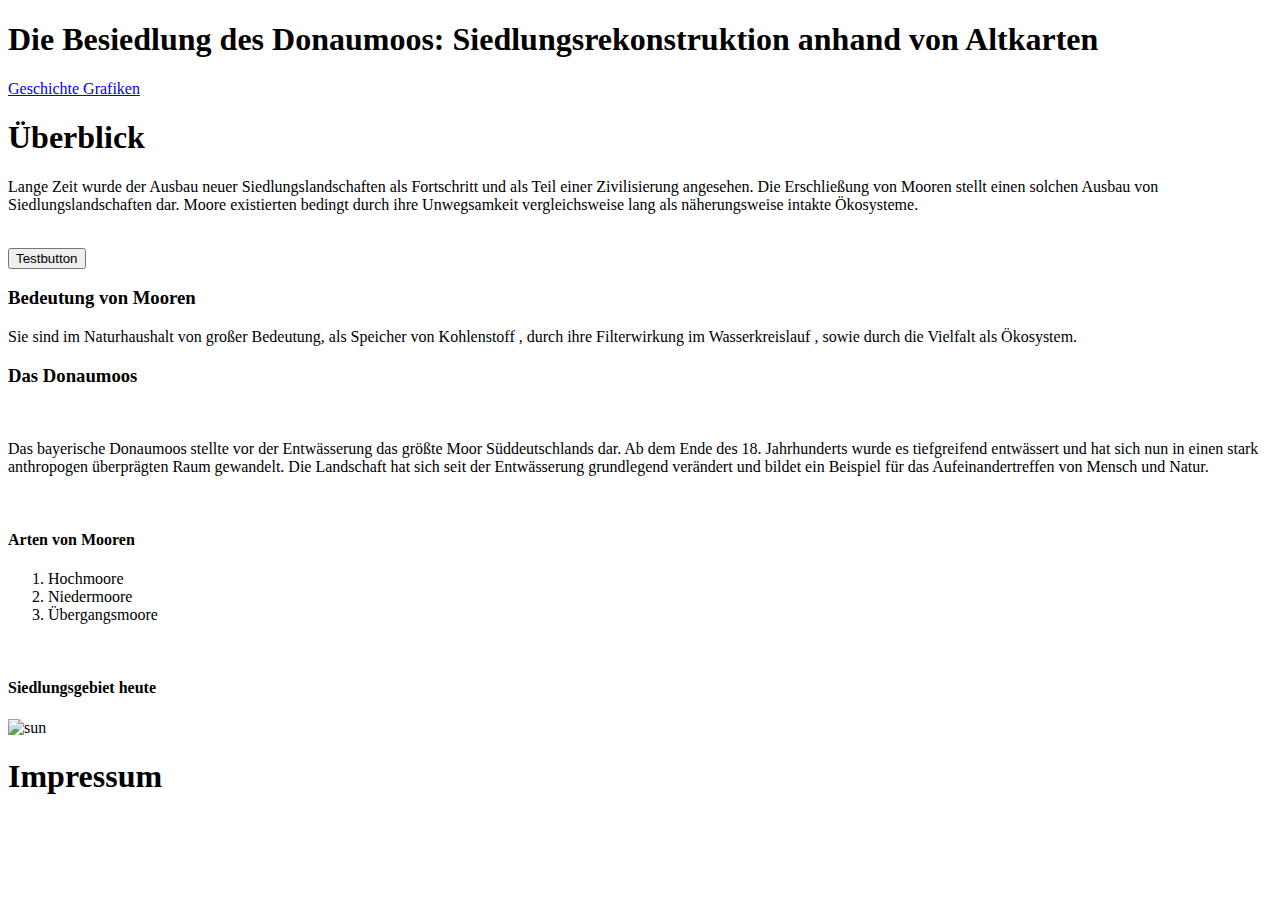
==== index.html @ bdfbb487 "change" ====
<!DOCTYPE html> <html lang="en"> 
    <head> 
        <title>Meine Website</title>
        <meta charset="UTF-8">
        <link rel="stylesheet" href="styles/styles.css" >
        <meta name="viewport" content="width=device-width">
        <script defer src="scripts/interaktiv.js"></script>
    </head>
   <!-- <style>

        body{background-color: #90EE90;
        }
    </style>-->



<body> 
    <header>
        <h1 > Die Besiedlung des Donaumoos: Siedlungsrekonstruktion
            anhand von Altkarten
        </h1>
        <nav class="container">

            <a href= "history.html">Geschichte </a>
            <a href=#a>Grafiken</a>

        </nav>

    </header>

    <main>
        <h1>Überblick</h1>
        <p> Lange Zeit wurde der Ausbau neuer Siedlungslandschaften als Fortschritt und als Teil einer
            Zivilisierung angesehen. Die Erschließung von Mooren stellt einen
            solchen Ausbau von Siedlungslandschaften dar. Moore existierten bedingt durch ihre Unwegsamkeit
            vergleichsweise lang als näherungsweise intakte Ökosysteme.</p>
        <br>
        <button type="button">Testbutton</button>
        <h3>Bedeutung von Mooren</h3>

        <p>Sie sind im Naturhaushalt von großer Bedeutung, als Speicher von
            Kohlenstoff , durch ihre Filterwirkung im Wasserkreislauf
            , sowie durch die Vielfalt als Ökosystem.</p>
        <h3>Das Donaumoos</h3>
        <br>
        <p>Das bayerische Donaumoos
            stellte vor der Entwässerung das größte Moor Süddeutschlands dar. Ab dem Ende des 18. Jahrhunderts wurde es tiefgreifend entwässert
             und hat sich nun in einen stark anthropogen überprägten Raum gewandelt. Die Landschaft hat sich seit der Entwässerung grundlegend verändert und bildet
            ein Beispiel für das Aufeinandertreffen von Mensch und Natur.</p>
        <br>
        <h4> Arten von Mooren</h4>
        <ol>
            <li>Hochmoore</li>
            <li>Niedermoore</li>
            <li>Übergangsmoore</li>
        </ol>
        <br>
            <h4 id="a">Siedlungsgebiet heute</h4>
            <img id="sun" src="images/siedlung-heute.jpg" alt="sun">

    </main>
    <footer>
        <h1>
            Impressum
        </h1>

    </footer>

</body> </html>
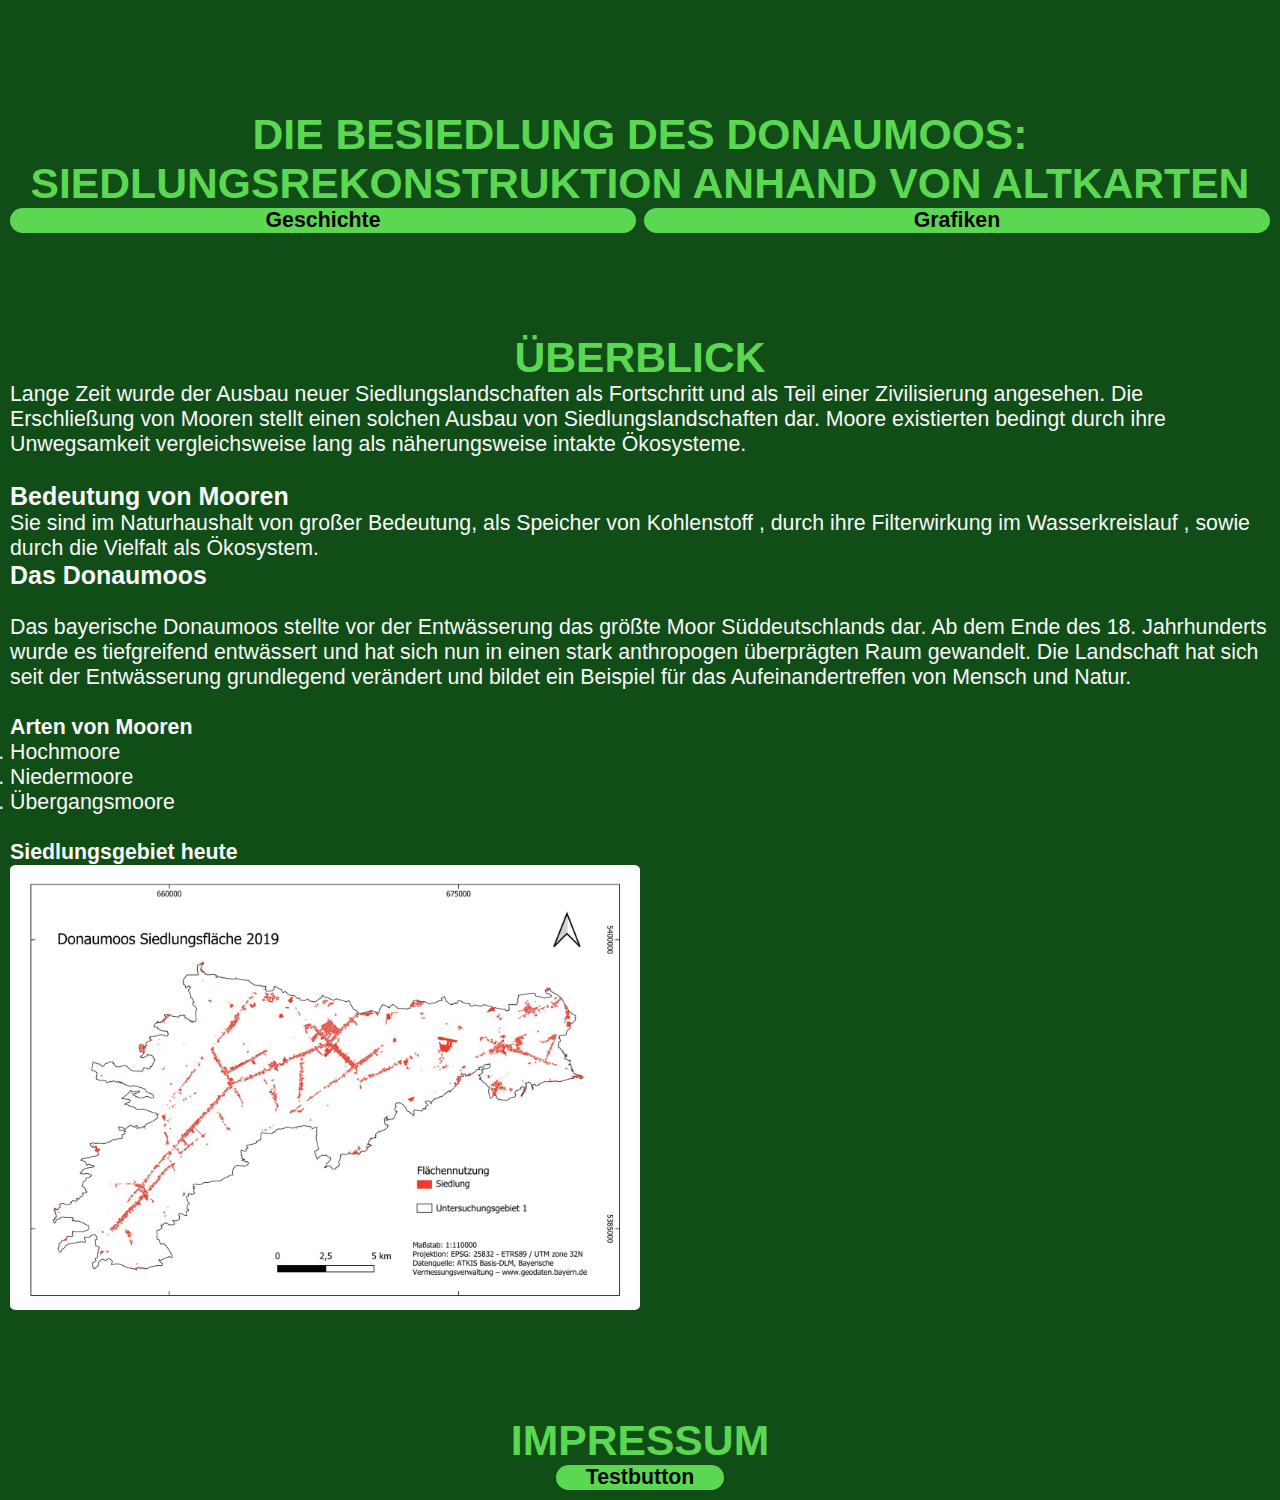
==== commit 2f3b8b6e: "Bildbeschreibun" ====
--- a/index.html
+++ b/index.html
@@ -35,7 +35,7 @@
             solchen Ausbau von Siedlungslandschaften dar. Moore existierten bedingt durch ihre Unwegsamkeit
             vergleichsweise lang als näherungsweise intakte Ökosysteme.</p>
         <br>
-        <button type="button">Testbutton</button>
+
         <h3>Bedeutung von Mooren</h3>
 
         <p>Sie sind im Naturhaushalt von großer Bedeutung, als Speicher von
@@ -56,13 +56,16 @@
         </ol>
         <br>
             <h4 id="a">Siedlungsgebiet heute</h4>
-            <img id="sun" src="images/siedlung-heute.jpg" alt="sun">
+            <img id="gheute" src="images/siedlung-heute.jpg" alt="Das Bild zeigt das Siedlungsgebiet Donaumoos heute. Rote Punkte lassen dichte Besiedlung entlang von Straßen und einige kleinere Ballungsgebiete erkennen. " onclick=describePicture()>
 
     </main>
     <footer>
-        <h1>
-            Impressum
-        </h1>
+        <div id="wrapper">
+            <h1>
+                Impressum
+            </h1>
+            <button  onclick = actiont() type="button">Testbutton</button>
+        </div>
 
     </footer>
 
--- a/styles/styles.css
+++ b/styles/styles.css
@@ -0,0 +1,145 @@
+:root {
+  --primary-color: #0d0e0d;
+  --secondary-color: #4A4D57;
+  --background: #060606;
+  --accent-color: #5bd752;
+  --text-color: #F9F9F9;
+  --background-color: #104d17;
+ --me-color: hsl(350,50%,50%);
+
+}
+
+* {
+  margin: 0;
+  padding: 0;
+}
+
+html {
+  font-family: Arial, Helvetica, sans-serif;
+  font-size: 16pt;
+  color: var(--text-color);
+}
+
+body {
+
+  background-color: var(--background-color);
+  /*background-color: lightblue;*/
+    min-height: 100vh;
+    padding: 10px;
+    align-items:center;
+    display:flex;
+    flex-direction:column;
+
+}
+
+h1 {
+  color: var(--accent-color);
+  margin-top:100px;
+  margin-bottom: 20px
+  font-size: 3rem;
+  font-weight:800;
+  text-transform:uppercase;
+  text-align:center;
+
+}
+
+.wrapper{
+    width: 700px;
+    max-width:100%;
+    display:flex;
+    flex-direction:column;
+    gap: 10px;
+}
+input{
+    box-sizing: border-box;
+    padding:12px 20px;
+    width:100%;
+    background:none;
+    border:2px solid var(secondary-color);
+    border-radius: 100px;
+    font: inherit;
+    color:var(--text-color);
+    caret-color: var(--accent-color);
+}
+
+form{
+    position: relative;
+}
+button{
+    position: relative;
+/*top:0;*/
+    bottom:0;
+    right:0;
+    background-color:var(--accent-color);
+/*height: 25%;*/
+    padding: 0 30px;
+    border:none;
+    border-radius:1000px;
+    font:inherit;
+    font-weight:600;
+    color:var(--background);
+    cursor: pointer;
+}
+
+table{
+    table-layout: fixed;
+    width: 100%;
+    border-collapse: collapse;
+}
+
+th, td {
+  border-bottom: 1px solid #ddd;
+  padding: 10px;
+   word-wrap: break-word; /* Ermöglicht das Umbrechen von langen Wörtern */
+  white-space: normal; /* Zeilenumbruch ermöglichen */
+  overflow: hidden; /* Verhindert das Überlaufen */
+}
+/*passt Bilder responsiv auf halbe Bildschirmbreite an, streckt aber nicht über Originalbreite*/
+img {
+  max-width: 50%;
+  border-radius: 1%;
+  height: auto;
+}
+
+.container {
+  display: flex;
+  gap: 0.625%;
+}
+
+a {
+  flex: 1;
+  text-decoration: none;
+  outline-color: transparent;
+  text-align: center;
+  line-height: 3;
+  color: black;
+}
+
+a:link,
+a:visited,
+a:focus {
+  background: var(--accent-color);
+  padding: 0 30px;
+  border:none;
+  border-radius:1000px;
+  font:inherit;
+  font-weight:600;
+  color:var(--background);
+  cursor: pointer;
+}
+
+a:hover {
+  background: #3bad32;
+}
+
+a:active {
+  background: #3bad32;
+  color: white;
+}
+
+#wrapper{
+    text-align:center
+}
+
+
+
